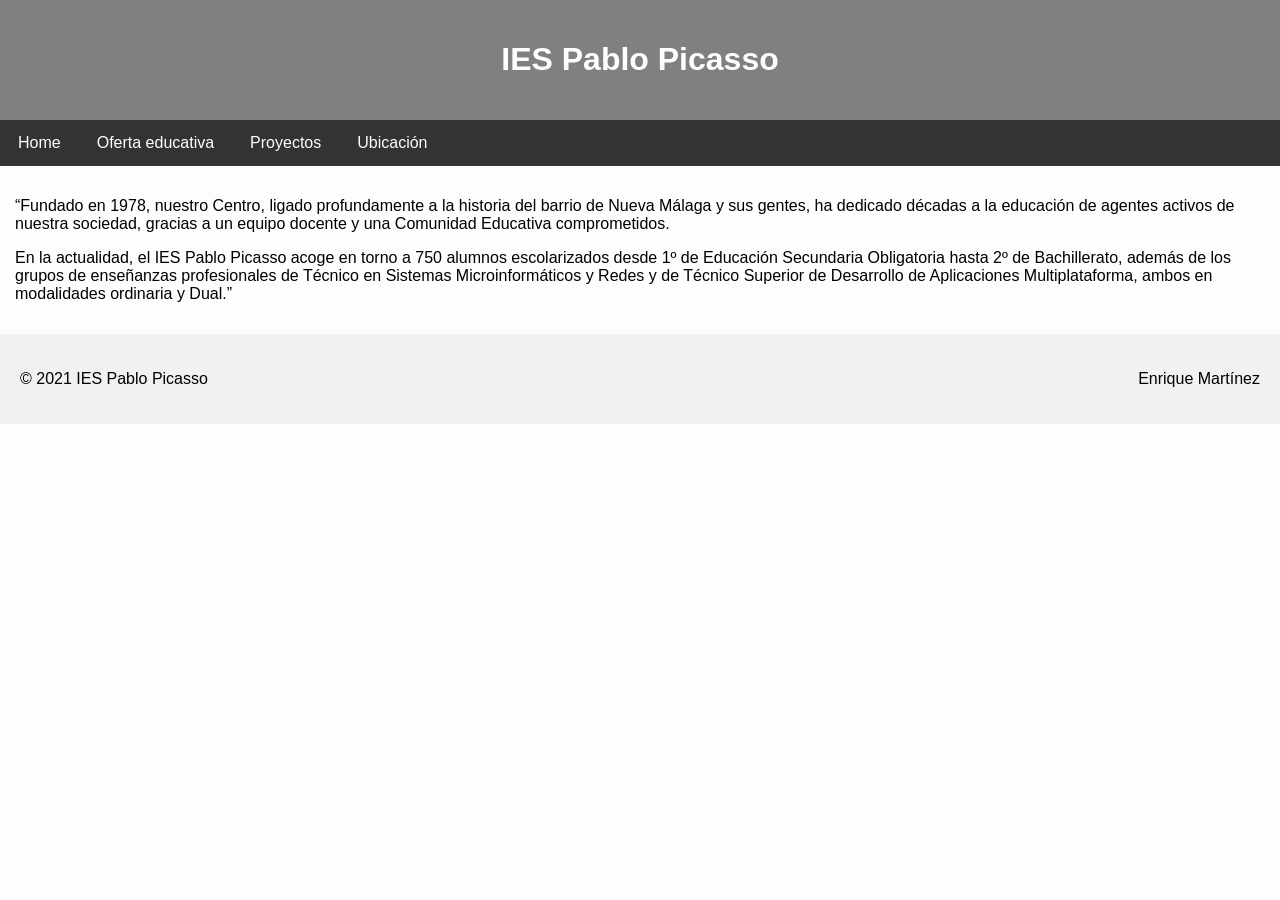
==== index.html @ 95bf02d6 "Modificación de la descripción del instituto" ====
<!DOCTYPE html>
<html>
<head>
    <link rel="stylesheet" href="style.css">
    <title>IES Pablo Picasso</title>
    <meta charset="utf-8">
</head>
<body>
    <div class="header">
        <h1>IES Pablo Picasso</h1>
    </div>

    <div class="topnav">
        <a href="#">Home</a>
        <a href="#">Oferta educativa</a>
        <a href="#">Proyectos</a>
        <a href="#">Ubicación</a>
    </div>
    <div class="contenido">
        
        <p>“Fundado en 1978, nuestro Centro, ligado profundamente a la historia del barrio de 
Nueva Málaga y sus gentes, ha dedicado décadas a la educación de agentes activos de 
nuestra sociedad, gracias a un equipo docente y una Comunidad Educativa 
comprometidos. </p>
        <p>En la actualidad, el IES Pablo Picasso acoge en torno a 750 alumnos escolarizados 
desde 1º de Educación Secundaria Obligatoria hasta 2º de Bachillerato, además de los 
grupos de enseñanzas profesionales de Técnico en Sistemas Microinformáticos y Redes 
y de Técnico Superior de Desarrollo de Aplicaciones Multiplataforma, ambos en 
modalidades ordinaria y Dual.”</p>
       
    </div>
   
    <div class="footer">
        <p id="left">&#169; 2021 IES Pablo Picasso </p>
        <p id="right"> Enrique Martínez</p>
        <div style="clear: both;"></div>
    </div>
</body>
</html>
---- style.css ----
html{
    height: 100%;
    margin:0px;  
   
}

body{
    background-color: #fdfdfd;
    height: 100%;
    margin:0;
    font-family: Helvetica, Arial, sans-serif;
}

.header{
    background-color: gray;
    color: #fdfdfd;
    text-align: center;
    padding: 20px;
   
}

.topnav{
    overflow: hidden;
    background-color: #333;
   
}

.topnav a{
    float: left;
    display: block;
    color: #fdfdfd;
    text-align: center;
    text-decoration: none;
    padding: 14px 18px;
}

.topnav a:hover{
    background-color: #ddd;
    color: black;
}

.contenido{
    padding: 15px;
   
    
    
}

.footer{
    
    background-color: #f1f1f1;
    padding: 20px;
    clear: both;
}

#left{
    float: left;
}

#right{
    float: right;
}
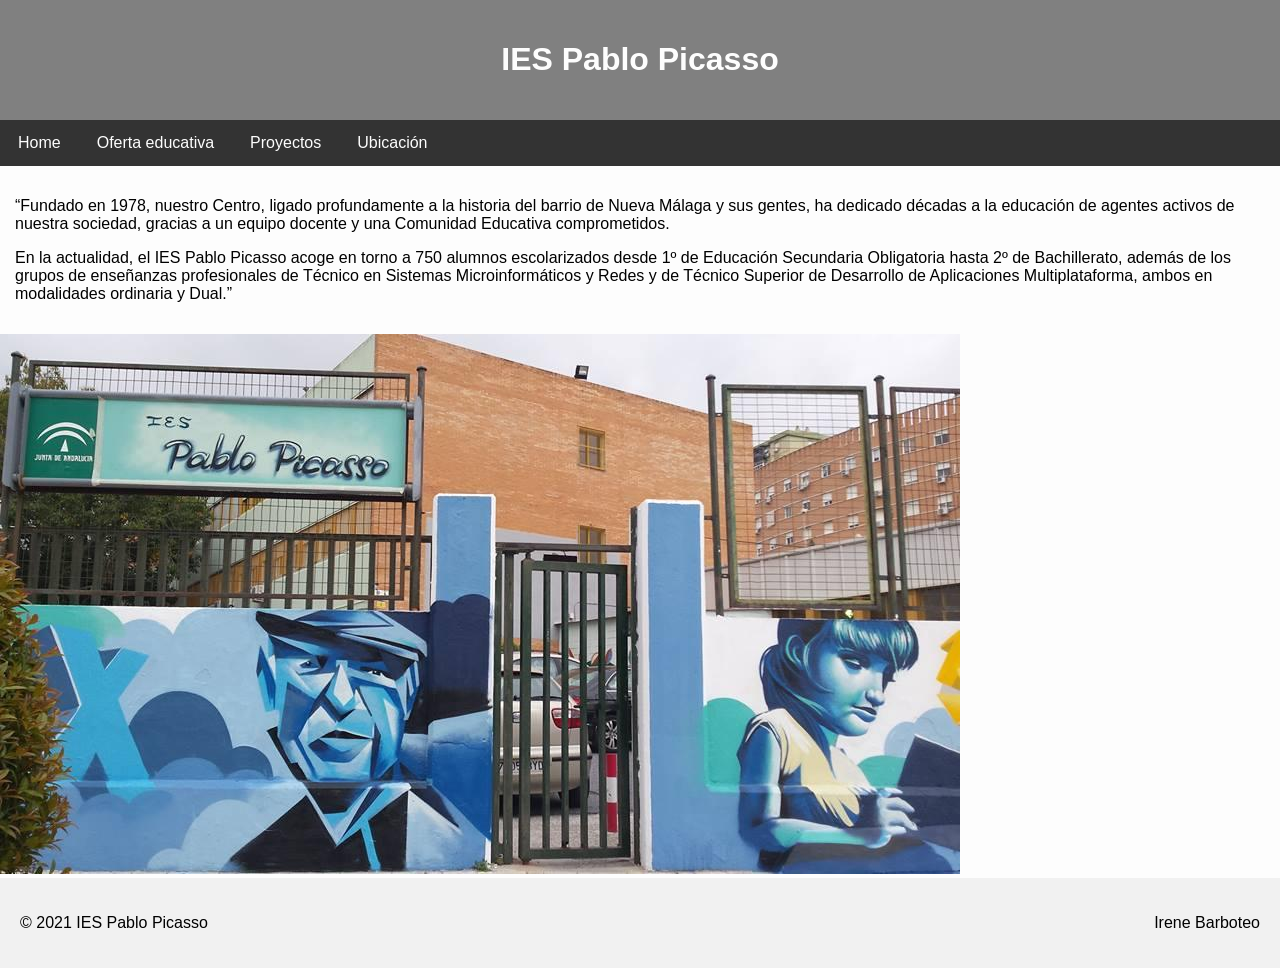
==== commit 75a2bc85: "Añado una foto a la página web" ====
--- a/index.html
+++ b/index.html
@@ -18,21 +18,21 @@
     </div>
     <div class="contenido">
         
-        <p>“Fundado en 1978, nuestro Centro, ligado profundamente a la historia del barrio de 
-Nueva Málaga y sus gentes, ha dedicado décadas a la educación de agentes activos de 
-nuestra sociedad, gracias a un equipo docente y una Comunidad Educativa 
-comprometidos. </p>
-        <p>En la actualidad, el IES Pablo Picasso acoge en torno a 750 alumnos escolarizados 
-desde 1º de Educación Secundaria Obligatoria hasta 2º de Bachillerato, además de los 
-grupos de enseñanzas profesionales de Técnico en Sistemas Microinformáticos y Redes 
-y de Técnico Superior de Desarrollo de Aplicaciones Multiplataforma, ambos en 
-modalidades ordinaria y Dual.”</p>
+        <p>“Fundado en 1978, nuestro Centro, ligado profundamente a la historia del barrio de  
+            Nueva Málaga y sus gentes, ha dedicado décadas a la educación de agentes activos de 
+            nuestra sociedad, gracias a un equipo docente y una Comunidad Educativa comprometidos. </p>
+        <p>En la actualidad, el IES Pablo Picasso acoge en torno a 750 alumnos escolarizados desde 
+            1º de Educación Secundaria Obligatoria hasta 2º de Bachillerato, además de los grupos de 
+            enseñanzas profesionales de Técnico en Sistemas Microinformáticos y Redes y de Técnico 
+            Superior de Desarrollo de Aplicaciones Multiplataforma, ambos en modalidades ordinaria y Dual.”</p>
        
     </div>
+
+    <img src="ImagenPicasso.jpg">
    
     <div class="footer">
         <p id="left">&#169; 2021 IES Pablo Picasso </p>
-        <p id="right"> Enrique Martínez</p>
+        <p id="right"> Irene Barboteo</p>
         <div style="clear: both;"></div>
     </div>
 </body>
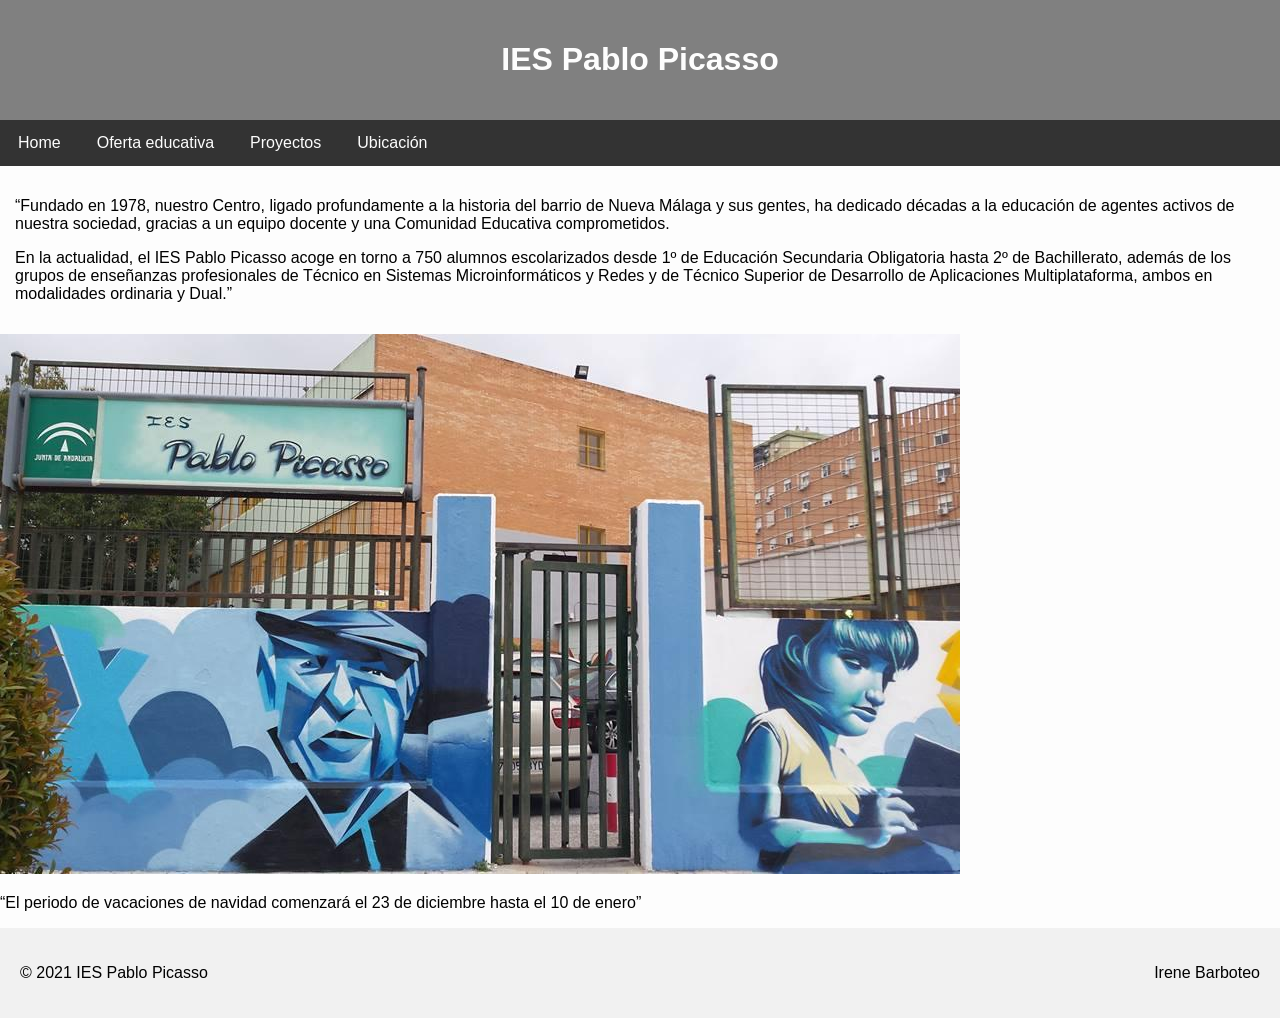
==== commit 049adbfc: "Añado informe sobre las vacaciones de navidad" ====
--- a/index.html
+++ b/index.html
@@ -29,6 +29,8 @@
     </div>
 
     <img src="ImagenPicasso.jpg">
+
+    <p>“El periodo de vacaciones de navidad comenzará el 23 de diciembre hasta el 10 de enero”</p>
    
     <div class="footer">
         <p id="left">&#169; 2021 IES Pablo Picasso </p>
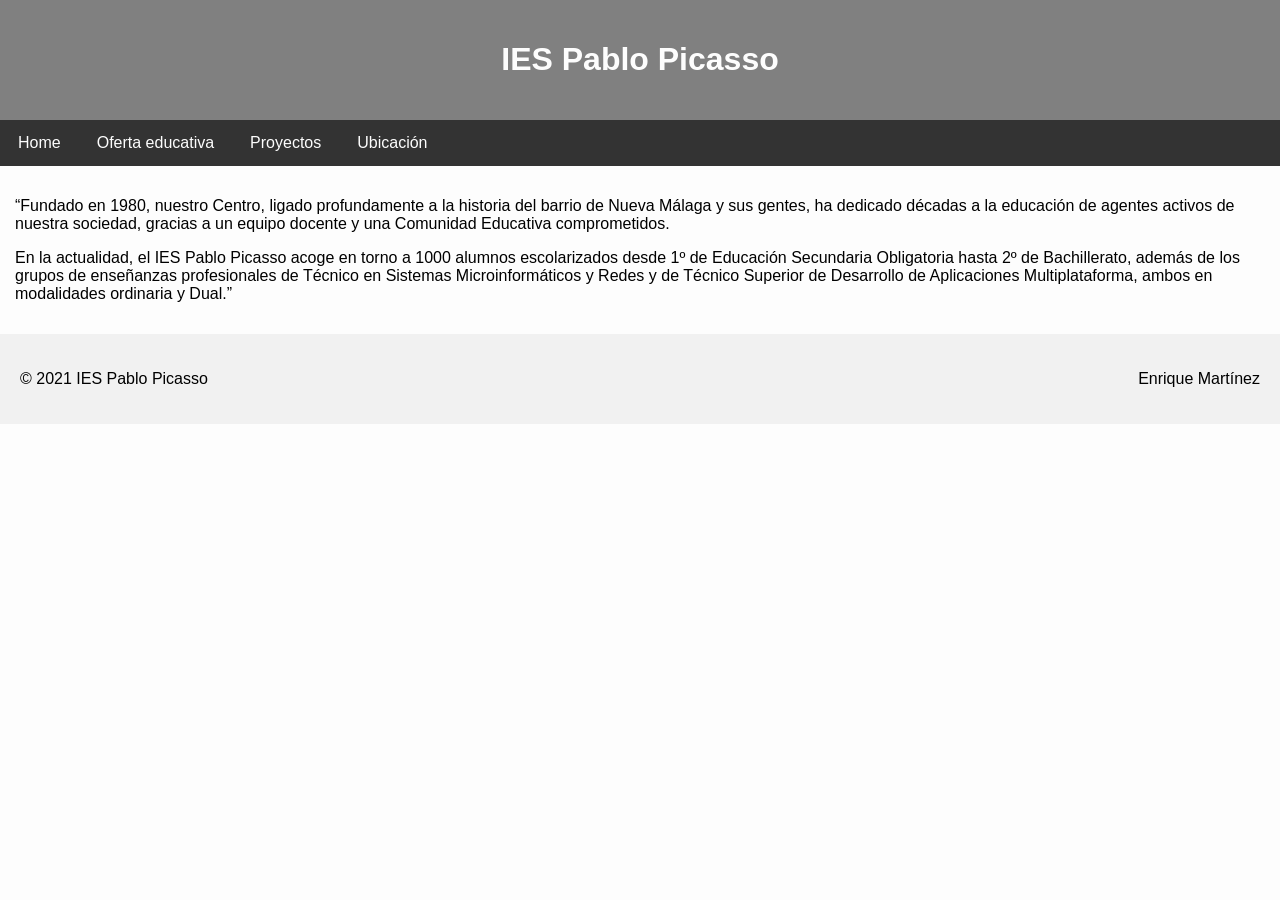
==== commit 49b2961f: "Modificación de la fecha de fundación y el número de alumnos" ====
--- a/index.html
+++ b/index.html
@@ -18,23 +18,21 @@
     </div>
     <div class="contenido">
         
-        <p>“Fundado en 1978, nuestro Centro, ligado profundamente a la historia del barrio de  
-            Nueva Málaga y sus gentes, ha dedicado décadas a la educación de agentes activos de 
-            nuestra sociedad, gracias a un equipo docente y una Comunidad Educativa comprometidos. </p>
-        <p>En la actualidad, el IES Pablo Picasso acoge en torno a 750 alumnos escolarizados desde 
-            1º de Educación Secundaria Obligatoria hasta 2º de Bachillerato, además de los grupos de 
-            enseñanzas profesionales de Técnico en Sistemas Microinformáticos y Redes y de Técnico 
-            Superior de Desarrollo de Aplicaciones Multiplataforma, ambos en modalidades ordinaria y Dual.”</p>
+        <p>“Fundado en 1980, nuestro Centro, ligado profundamente a la historia del barrio de 
+Nueva Málaga y sus gentes, ha dedicado décadas a la educación de agentes activos de 
+nuestra sociedad, gracias a un equipo docente y una Comunidad Educativa 
+comprometidos. </p>
+        <p>En la actualidad, el IES Pablo Picasso acoge en torno a 1000 alumnos escolarizados 
+desde 1º de Educación Secundaria Obligatoria hasta 2º de Bachillerato, además de los 
+grupos de enseñanzas profesionales de Técnico en Sistemas Microinformáticos y Redes 
+y de Técnico Superior de Desarrollo de Aplicaciones Multiplataforma, ambos en 
+modalidades ordinaria y Dual.”</p>
        
     </div>
-
-    <img src="ImagenPicasso.jpg">
-
-    <p>“El periodo de vacaciones de navidad comenzará el 23 de diciembre hasta el 10 de enero”</p>
    
     <div class="footer">
         <p id="left">&#169; 2021 IES Pablo Picasso </p>
-        <p id="right"> Irene Barboteo</p>
+        <p id="right"> Enrique Martínez</p>
         <div style="clear: both;"></div>
     </div>
 </body>
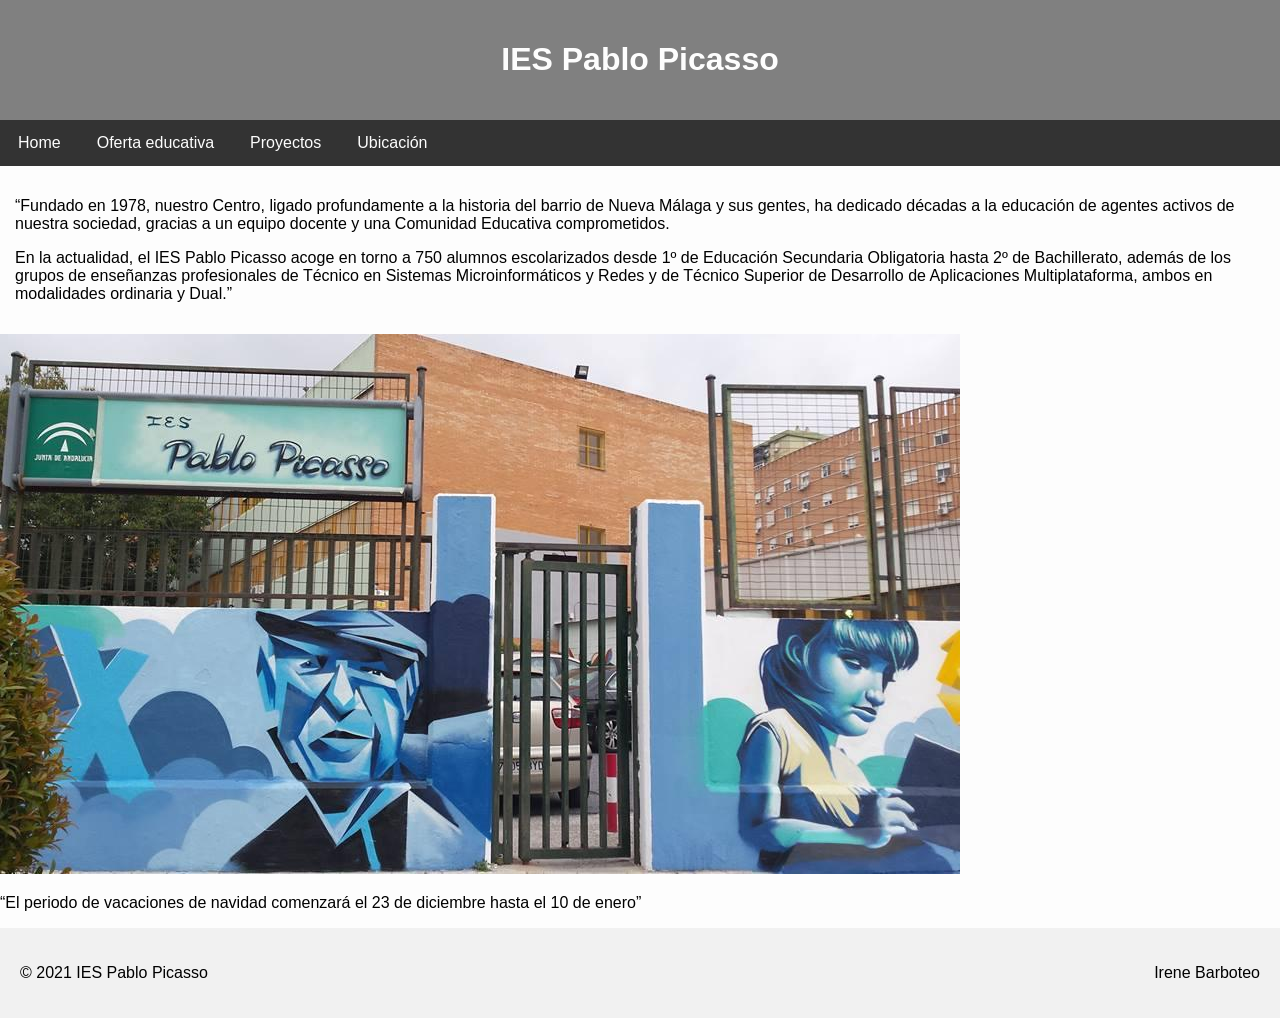
==== commit 64ca9def: "Añado en index.html el link a ofertaeducativa.html" ====
--- a/index.html
+++ b/index.html
@@ -12,27 +12,29 @@
 
     <div class="topnav">
         <a href="#">Home</a>
-        <a href="#">Oferta educativa</a>
+        <a href="ofertaeducativa.html">Oferta educativa</a>
         <a href="#">Proyectos</a>
         <a href="#">Ubicación</a>
     </div>
     <div class="contenido">
         
-        <p>“Fundado en 1980, nuestro Centro, ligado profundamente a la historia del barrio de 
-Nueva Málaga y sus gentes, ha dedicado décadas a la educación de agentes activos de 
-nuestra sociedad, gracias a un equipo docente y una Comunidad Educativa 
-comprometidos. </p>
-        <p>En la actualidad, el IES Pablo Picasso acoge en torno a 1000 alumnos escolarizados 
-desde 1º de Educación Secundaria Obligatoria hasta 2º de Bachillerato, además de los 
-grupos de enseñanzas profesionales de Técnico en Sistemas Microinformáticos y Redes 
-y de Técnico Superior de Desarrollo de Aplicaciones Multiplataforma, ambos en 
-modalidades ordinaria y Dual.”</p>
+        <p>“Fundado en 1978, nuestro Centro, ligado profundamente a la historia del barrio de  
+            Nueva Málaga y sus gentes, ha dedicado décadas a la educación de agentes activos de 
+            nuestra sociedad, gracias a un equipo docente y una Comunidad Educativa comprometidos. </p>
+        <p>En la actualidad, el IES Pablo Picasso acoge en torno a 750 alumnos escolarizados desde 
+            1º de Educación Secundaria Obligatoria hasta 2º de Bachillerato, además de los grupos de 
+            enseñanzas profesionales de Técnico en Sistemas Microinformáticos y Redes y de Técnico 
+            Superior de Desarrollo de Aplicaciones Multiplataforma, ambos en modalidades ordinaria y Dual.”</p>
        
     </div>
+
+    <img src="ImagenPicasso.jpg">
+
+    <p>“El periodo de vacaciones de navidad comenzará el 23 de diciembre hasta el 10 de enero”</p>
    
     <div class="footer">
         <p id="left">&#169; 2021 IES Pablo Picasso </p>
-        <p id="right"> Enrique Martínez</p>
+        <p id="right"> Irene Barboteo</p>
         <div style="clear: both;"></div>
     </div>
 </body>
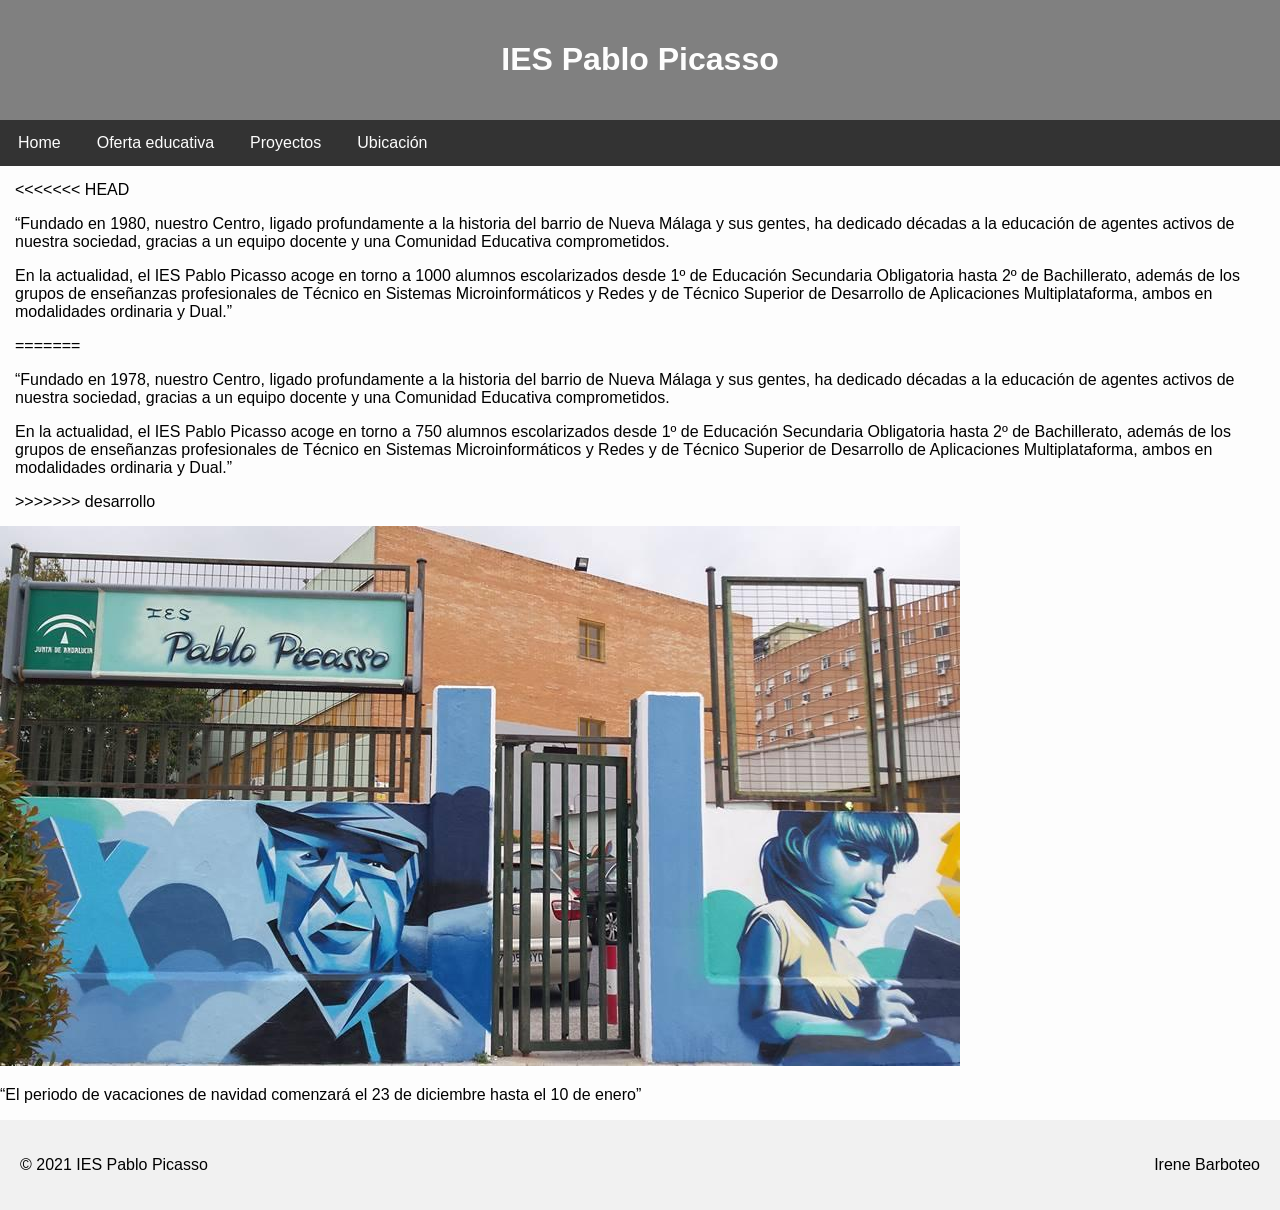
==== commit 08926685: "Union de las ramas" ====
--- a/index.html
+++ b/index.html
@@ -18,6 +18,17 @@
     </div>
     <div class="contenido">
         
+<<<<<<< HEAD
+        <p>“Fundado en 1980, nuestro Centro, ligado profundamente a la historia del barrio de 
+Nueva Málaga y sus gentes, ha dedicado décadas a la educación de agentes activos de 
+nuestra sociedad, gracias a un equipo docente y una Comunidad Educativa 
+comprometidos. </p>
+        <p>En la actualidad, el IES Pablo Picasso acoge en torno a 1000 alumnos escolarizados 
+desde 1º de Educación Secundaria Obligatoria hasta 2º de Bachillerato, además de los 
+grupos de enseñanzas profesionales de Técnico en Sistemas Microinformáticos y Redes 
+y de Técnico Superior de Desarrollo de Aplicaciones Multiplataforma, ambos en 
+modalidades ordinaria y Dual.”</p>
+=======
         <p>“Fundado en 1978, nuestro Centro, ligado profundamente a la historia del barrio de  
             Nueva Málaga y sus gentes, ha dedicado décadas a la educación de agentes activos de 
             nuestra sociedad, gracias a un equipo docente y una Comunidad Educativa comprometidos. </p>
@@ -25,6 +36,7 @@
             1º de Educación Secundaria Obligatoria hasta 2º de Bachillerato, además de los grupos de 
             enseñanzas profesionales de Técnico en Sistemas Microinformáticos y Redes y de Técnico 
             Superior de Desarrollo de Aplicaciones Multiplataforma, ambos en modalidades ordinaria y Dual.”</p>
+>>>>>>> desarrollo
        
     </div>
 
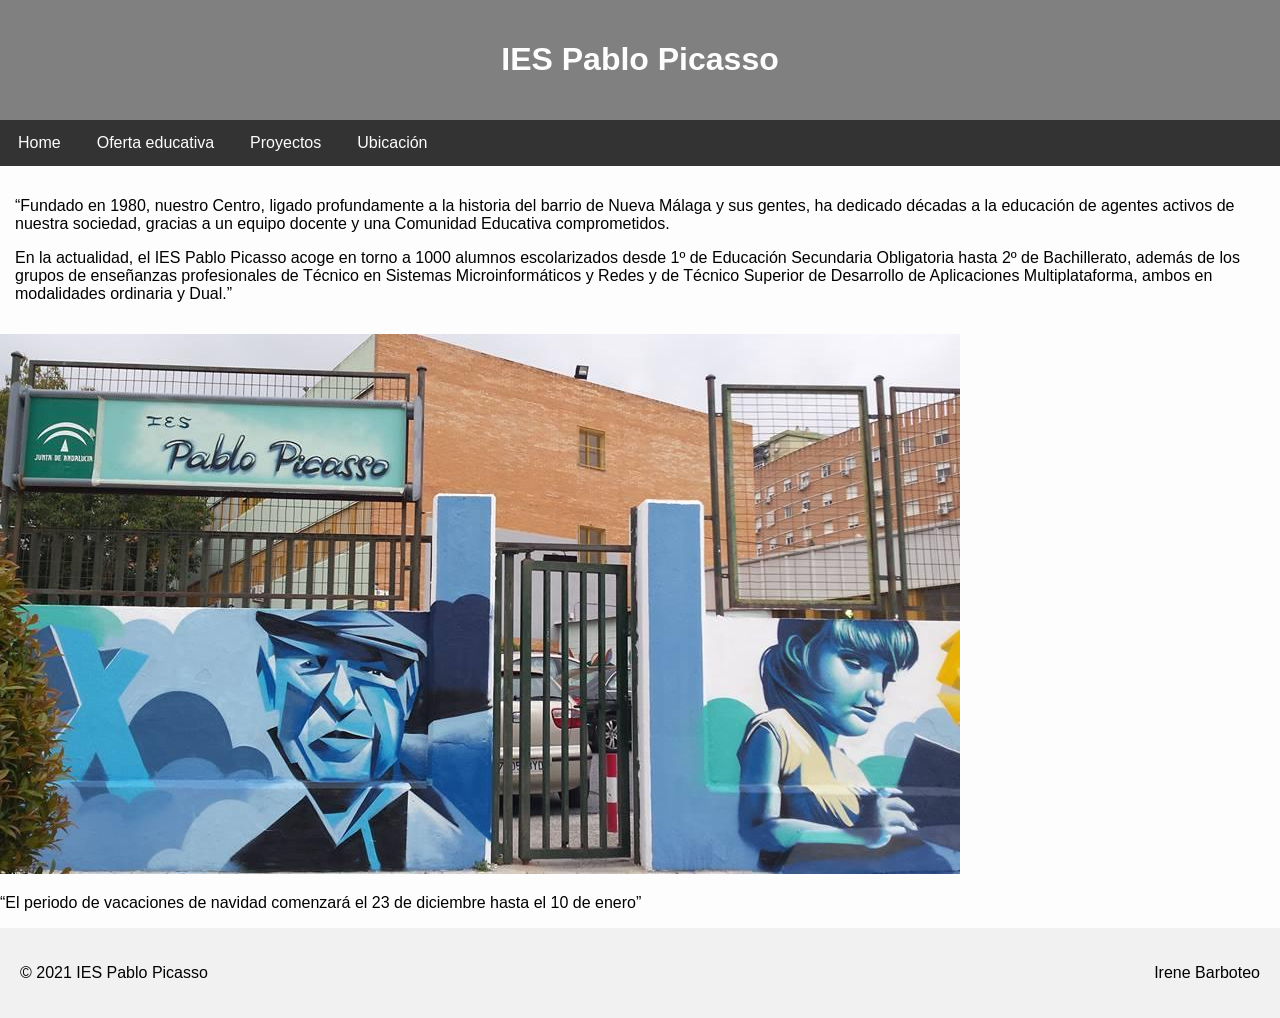
==== commit d6abe15a: "Modifico el fichero index.html para arreglarlo del merge" ====
--- a/index.html
+++ b/index.html
@@ -17,8 +17,7 @@
         <a href="#">Ubicación</a>
     </div>
     <div class="contenido">
-        
-<<<<<<< HEAD
+
         <p>“Fundado en 1980, nuestro Centro, ligado profundamente a la historia del barrio de 
 Nueva Málaga y sus gentes, ha dedicado décadas a la educación de agentes activos de 
 nuestra sociedad, gracias a un equipo docente y una Comunidad Educativa 
@@ -28,15 +27,6 @@
 grupos de enseñanzas profesionales de Técnico en Sistemas Microinformáticos y Redes 
 y de Técnico Superior de Desarrollo de Aplicaciones Multiplataforma, ambos en 
 modalidades ordinaria y Dual.”</p>
-=======
-        <p>“Fundado en 1978, nuestro Centro, ligado profundamente a la historia del barrio de  
-            Nueva Málaga y sus gentes, ha dedicado décadas a la educación de agentes activos de 
-            nuestra sociedad, gracias a un equipo docente y una Comunidad Educativa comprometidos. </p>
-        <p>En la actualidad, el IES Pablo Picasso acoge en torno a 750 alumnos escolarizados desde 
-            1º de Educación Secundaria Obligatoria hasta 2º de Bachillerato, además de los grupos de 
-            enseñanzas profesionales de Técnico en Sistemas Microinformáticos y Redes y de Técnico 
-            Superior de Desarrollo de Aplicaciones Multiplataforma, ambos en modalidades ordinaria y Dual.”</p>
->>>>>>> desarrollo
        
     </div>
 
